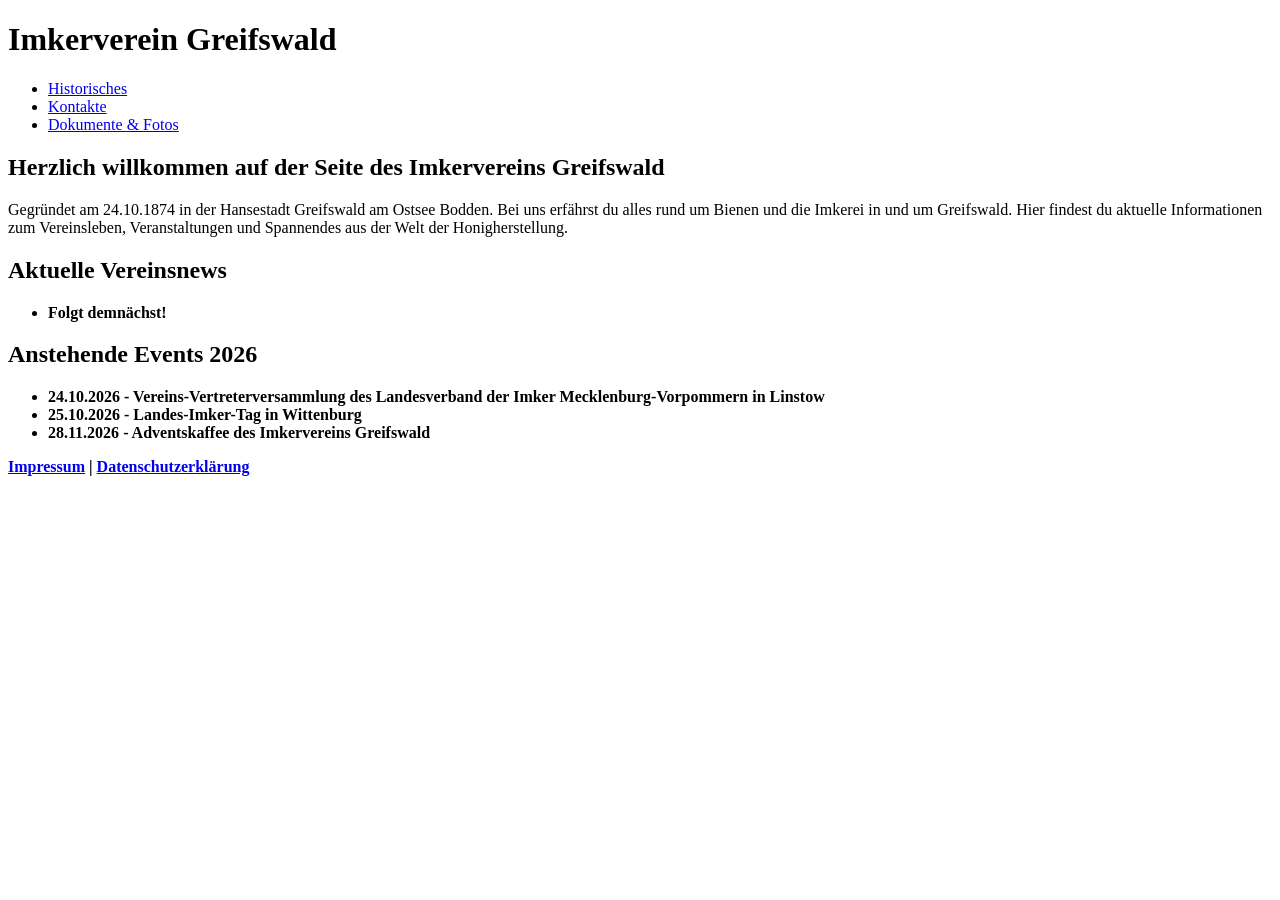
==== index.html @ 545c13c5 "Add files via upload" ====
<!DOCTYPE html>
<html lang="de">
<head>
    <meta charset="UTF-8">
    <meta name="viewport" content="width=device-width, initial-scale=1.0">
    <title>Imkerverein Greifswald</title>
    <link rel="stylesheet" href="style.css">
</head>
<body>

    <!-- Header mit Titel -->
    <header class="site-header">
        <h1>Imkerverein Greifswald</h1>
    </header>

    <!-- Navigation (horizontal) -->
    <nav class="main-nav">
        <ul>
            <li><a href="Historie.html">Historisches</a></li>
            <li><a href="Kontakte.html">Kontakte</a></li>
            <li><a href="Fotos.html">Dokumente & Fotos</a></li>
        </ul>
    </nav>

    <!-- Hauptbereich mit Text links und Event-Banner rechts -->
    <main class="main-content">
	<div class="left-column">
	<!-- Erste Box: Willkommen -->
        <div class="text-sidebar">
	    <h2>Herzlich willkommen auf der Seite des Imkervereins Greifswald</h2>
            <p>
                Gegründet am 24.10.1874 in der Hansestadt Greifswald am Ostsee Bodden. 
		Bei uns erfährst du alles rund um Bienen und die Imkerei in und um Greifswald.
                Hier findest du aktuelle Informationen zum Vereinsleben, Veranstaltungen und Spannendes aus der Welt der Honigherstellung.
            </p>
        </div>

	<!-- Zweite Box: Aktuelle Vereinsnews -->
        <div class="news-sidebar">
            <h2>Aktuelle Vereinsnews</h2>
            <ul>
                <li><strong> Folgt demnächst! </li>
            </ul>
        </div>

        </div><aside class="event-sidebar">
            <h2>Anstehende Events 2026</h2>
            <ul>
		<li><b>24.10.2026</b> - Vereins-Vertreterversammlung des Landesverband der Imker Mecklenburg-Vorpommern in Linstow</li>
		<li><b>25.10.2026</b> - Landes-Imker-Tag in Wittenburg</li>
		<li><b>28.11.2026</b> - Adventskaffee des Imkervereins Greifswald</li>
            </ul>
        </aside>
    </main>

    <!-- Footer mit Impressum & Datenschutz -->
    <footer>
       <a href="Impressum.html">Impressum</a> |
       <a href="Datenschutz.html">Datenschutzerklärung</a>
    </footer>

</body>
</html>
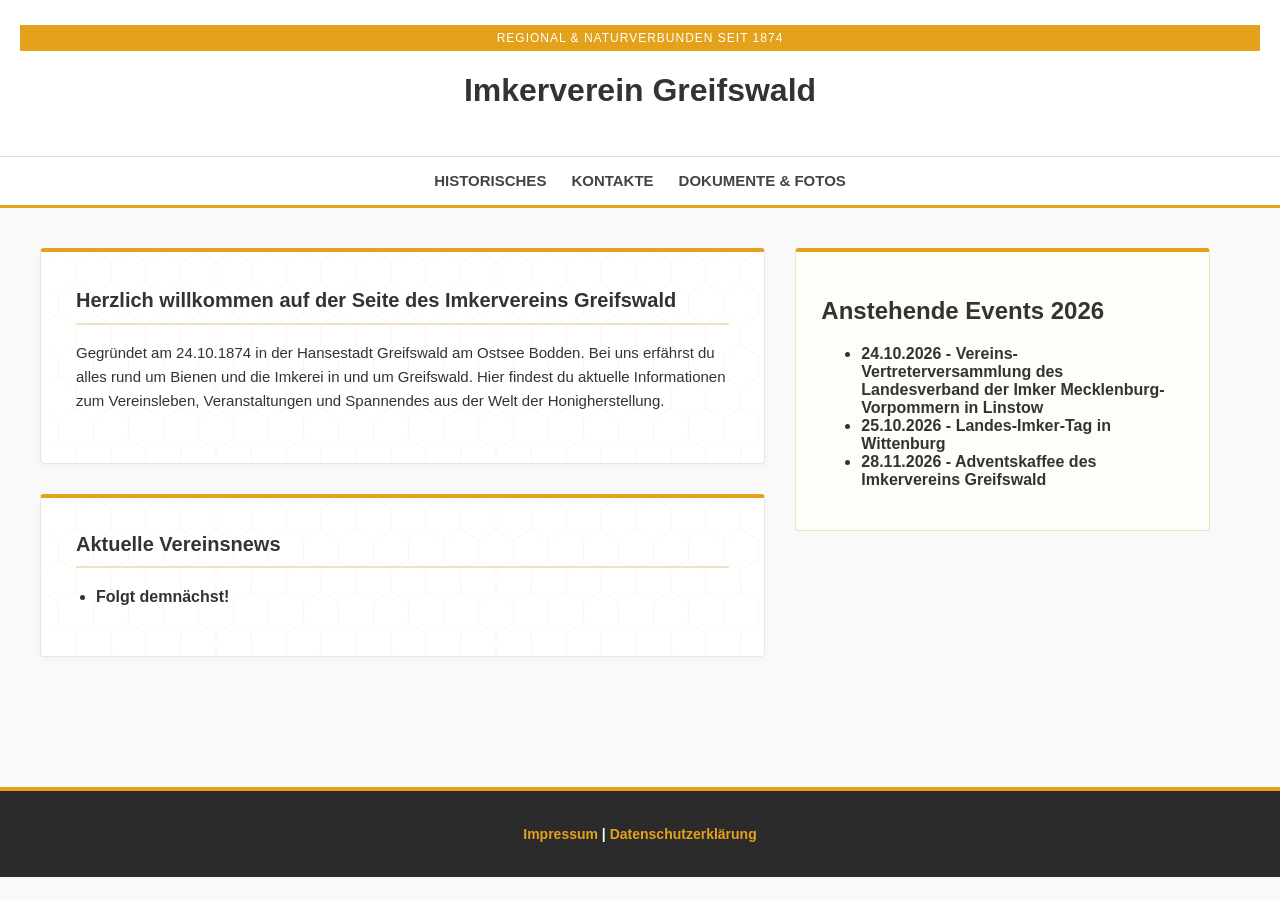
==== commit 306d7ac8: "Update index.html" ====
--- a/index.html
+++ b/index.html
@@ -4,7 +4,7 @@
     <meta charset="UTF-8">
     <meta name="viewport" content="width=device-width, initial-scale=1.0">
     <title>Imkerverein Greifswald</title>
-    <link rel="stylesheet" href="style.css">
+    <link rel="stylesheet" href="Style.css">
 </head>
 <body>
 
@@ -60,4 +60,4 @@
     </footer>
 
 </body>
-</html>+</html>
--- a/Style.css
+++ b/Style.css
@@ -0,0 +1,180 @@
+/* GLOBAL */
+body {
+    font-family: 'Open Sans', 'Segoe UI', Arial, sans-serif;
+    margin: 0;
+    color: #333333;
+    background-color: #f9f9f9; /* Ganz helles Grau für den edlen Verbands-Look */
+}
+
+/* TOP-BAR (Optional, falls du Telefon/E-Mail wie der Verband oben anzeigen willst) */
+.site-header::before {
+    content: "Regional & Naturverbunden seit 1874";
+    display: block;
+    background: #e4a11b; /* Das echte Honiggelb des Verbandes */
+    color: #ffffff;
+    padding: 6px;
+    font-size: 12px;
+    letter-spacing: 1px;
+    text-transform: uppercase;
+}
+
+/* HEADER */
+.site-header {
+    text-align: center;
+    background: #ffffff;
+    padding: 25px 20px;
+    border-bottom: 1px solid #e0e0e0;
+}
+
+/* NAVIGATION (Clean und weiß, wie auf imkermv.de) */
+.main-nav ul {
+    display: flex;
+    justify-content: center;
+    list-style: none;
+    margin: 0;
+    padding: 15px 0;
+    gap: 25px;
+    background: #ffffff;
+    border-bottom: 3px solid #e4a11b; /* Die goldene Linie unter der Nav */
+}
+
+.main-nav li a {
+    text-decoration: none;
+    color: #444444;
+    font-weight: 600;
+    font-size: 15px;
+    text-transform: uppercase; /* Lässt es offizieller wirken */
+    transition: color 0.2s;
+}
+
+.main-nav li a:hover {
+    color: #e4a11b; /* Hover-Effekt im Honig-Farbton */
+}
+
+/* MAIN LAYOUT */
+.main-content {
+    display: flex;
+    gap: 30px;
+    padding: 40px 20px;
+    max-width: 1200px;
+    margin: 0 auto; /* Zentriert die gesamte Seite */
+}
+
+/* LINKER TEXTBEREICH (Mit den perfekten, flachen Waben) */
+.text-sidebar {
+    flex: 2;
+    background-color: #ffffff;
+    padding: 35px;
+    border: 1px solid #e6e6e6;
+    border-radius: 4px;
+    box-shadow: 0 3px 10px rgba(0,0,0,0.03);
+    
+    /* SCHRIFT-ANPASSUNGEN */
+    font-family: 'Open Sans', sans-serif; /* Aktiviert die moderne Open Sans explizit */
+    font-size: 17px; /* Standard-Schriftgröße der Box leicht angehoben (vorher ca. 14px) */
+    line-height: 1.7; /* Größerer Zeilenabstand wirkt edler und ist leichter lesbar */
+    color: #444444; /* Etwas weicheres Dunkelgrau für modernen Kontrast */
+
+    /* Nahtloses SVG-Wabenmuster in der echten Verbandsfarbe, extrem dezent */
+    background-image: url("data:image/svg+xml,%3Csvg xmlns='http://www.w3.org/2000/svg' width='56' height='100' viewBox='0 0 56 100'%3E%3Cpath d='M28 66L0 50L0 16L28 0L56 16L56 50L28 66L28 100' fill='none' stroke='%23e4a11b' stroke-width='1.2' opacity='0.12'/%3E%3C/svg%3E");
+    background-size: 35px 62.5px; /* Perfektes mathematisches Verhältnis gegen Verzerrung */
+}
+
+/* CONTAINER FÜR DIE LINKE SEITE */
+.left-column {
+    flex: 2; /* Nimmt weiterhin den größeren Teil des Platzes ein */
+    display: flex;
+    flex-direction: column; /* Stapelt die Boxen untereinander */
+    gap: 30px; /* Abstand zwischen der Willkommens- und der News-Box */
+}
+
+/* LINKER TEXTBEREICH (Bestehendes Design, leicht angepasst für das neue Layout) */
+.text-sidebar {
+    background-color: #ffffff;
+    padding: 35px;
+    border: 1px solid #e6e6e6;
+    border-top: 4px solid #e4a11b; /* Die kräftige gelbe Oberkante */
+    border-radius: 4px;
+    box-shadow: 0 3px 10px rgba(0,0,0,0.03);
+    background-image: url("data:image/svg+xml,%3Csvg xmlns='http://www.w3.org/2000/svg' width='56' height='100' viewBox='0 0 56 100'%3E%3Cpath d='M28 66L0 50L0 16L28 0L56 16L56 50L28 66L28 100' fill='none' stroke='%23e4a11b' stroke-width='1.2' opacity='0.12'/%3E%3C/svg%3E");
+    background-size: 35px 62.5px;
+
+}
+
+/* NEU: Feine Trennlinie für die Willkommens-Überschrift (exakt wie bei den News) */
+.text-sidebar h2 {
+    margin-top: 0;
+    color: #333333;
+    font-size: 20px;
+    border-bottom: 2px solid #f0e3c4; /* Die schwache gelbe Linie */
+    padding-bottom: 10px;
+    line-height: 1.3;
+}
+
+/* TEXT IN DER WILLKOMMENSBOX */
+.text-sidebar p {
+    margin-top: 15px;
+    font-size: 15px;
+    line-height: 1.6;
+    color: #333333;
+}
+
+/* NEUE TEXTBOX: VEREINSNEWS */
+.news-sidebar {
+    background-color: #ffffff;
+    padding: 35px;
+    border: 1px solid #e6e6e6;
+    border-top: 4px solid #e4a11b; /* Schicke gelbe Akzentkante analog zum Event-Banner */
+    border-radius: 4px;
+    box-shadow: 0 3px 10px rgba(0,0,0,0.03);
+
+    /* NEU: Das nahtlose Wabenmuster im Hintergrund */
+    background-image: url("data:image/svg+xml,%3Csvg xmlns='http://www.w3.org/2000/svg' width='56' height='100' viewBox='0 0 56 100'%3E%3Cpath d='M28 66L0 50L0 16L28 0L56 16L56 50L28 66L28 100' fill='none' stroke='%23e4a11b' stroke-width='1.2' opacity='0.12'/%3E%3C/svg%3E");
+    background-size: 35px 62.5px; /* Exaktes mathematisches Verhältnis gegen Verzerrung */
+}
+
+.news-sidebar h2 {
+    margin-top: 0;
+    color: #333333;
+    font-size: 20px;
+    border-bottom: 2px solid #f0e3c4;
+    padding-bottom: 10px;
+}
+
+.news-sidebar ul {
+    padding-left: 20px;
+    margin-bottom: 0;
+}
+
+.news-sidebar li {
+    margin-bottom: 12px;
+    line-height: 1.5;
+}
+
+/* EVENT-BANNER (Rechte Sidebar - warmes, dezentes Gelb) */
+.event-sidebar {
+    flex: 1;
+    background: #fffdf7;
+    border: 1px solid #f0e3c4;
+    border-top: 4px solid #e4a11b; /* Akzentkante oben */
+    padding: 25px;
+    border-radius: 4px;
+    height: fit-content;
+}
+
+/* FOOTER (Dunkel und seriös wie der Footer-Bereich des Verbandes) */
+footer {
+    text-align: center;
+    padding: 35px 20px;
+    background: #2b2b2b;
+    color: #ffffff;
+    margin-top: 60px;
+    font-size: 14px;
+    border-top: 4px solid #e4a11b;
+}
+
+footer a {
+    text-decoration: none;
+    color: #e4a11b;
+    font-weight: bold;
+}
